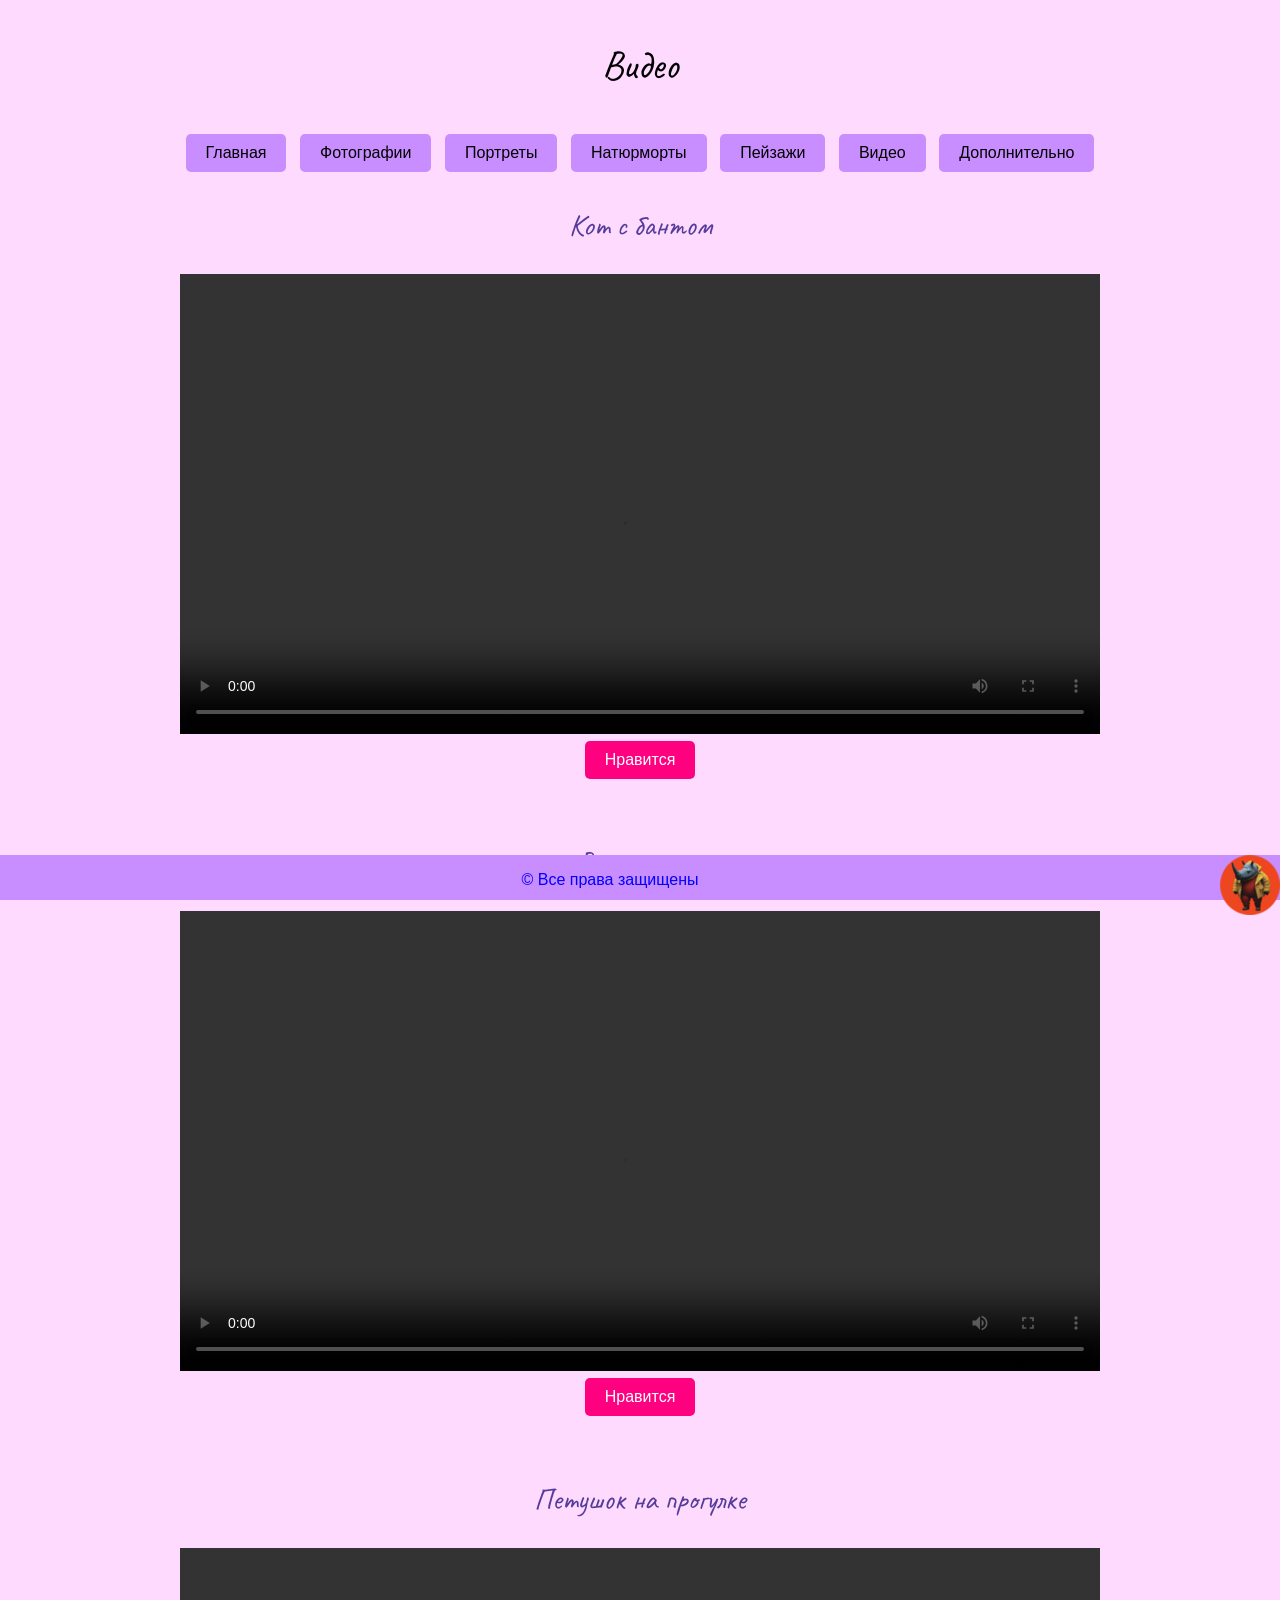
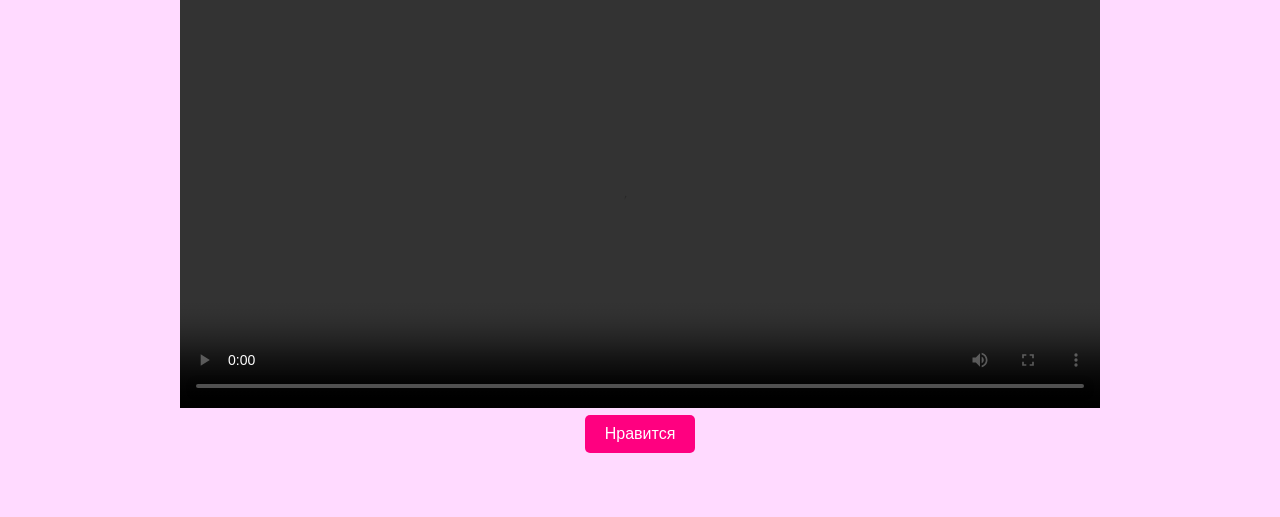
==== Видео.html @ 1c3b81a7 "add files" ====
<!DOCTYPE html>
<html lang="ru">
<head>
    <meta charset="UTF-8">
    <title>Видео</title>
    <link rel="icon" href="Картинки/Иконка сайта.png" type="image/x-icon">
    <link href="https://fonts.googleapis.com/css2?family=Caveat&display=swap" rel="stylesheet">
    <link rel="stylesheet" href="style.css">

    <script>
        function buttonClick(str){
            alert(str)
        }
    </script>
</head>
<body>
    <section class="header">
        <p id="p_title">Видео</p> 
    </section>
    <section class="banner">
        <button class="service-button" onclick="window.location.href='./Запуск.html'">Главная</button>
        <button class="service-button" onclick="window.location.href='./Фотографии.html'">Фотографии</button>
        <button class="service-button" onclick="window.location.href='./Портреты.html'">Портреты</button>
        <button class="service-button" onclick="window.location.href='./Натюрморты.html'">Натюрморты</button>
        <button class="service-button" onclick="window.location.href='./Пейзажи.html'">Пейзажи</button>
        <button class="service-button" onclick="window.location.href='./Видео.html'">Видео</button>
        <button class="service-button" onclick="window.location.href='./Дополнительно.html'">Дополнительно</button>
    </section>
    <section class="about">
        <p id="p_new">Кот с бантом</p>
        <video controls width="920">
            <source src="Видео/Кот и бант.mp4" type="video/mp4">
        </video><br>
        <button class="click-button" onclick="buttonClick('Видео «Кот с бантом» добавлено в избранное');">Нравится</button><br><br><br>
        
        <p id="p_new">Весёлый пёс</p>
        <video controls width="920">
            <source src="Видео/Собака бежит.mp4" type="video/mp4">
        </video><br>
        <button class="click-button" onclick="buttonClick('Видео «Весёлый пёс» добавлено в избранное');">Нравится</button><br><br><br>
        
        <p id="p_new">Петушок на прогулке</p>
        <video controls width="920">
            <source src="Видео/Петух.mp4" type="video/mp4">
        </video><br>
        <button class="click-button" onclick="buttonClick('Видео «Петушок на прогулке» добавлено в избранное');">Нравится</button><br><br><br><br><br>
        
    </section>
    <section class="footer">
        <img src="Картинки/Аватарка.png" alt="Лого" align="right"/>
        <p style="color: blue;">© Все права защищены</p>
    </section>
</body>
</html>
---- style.css ----
body{
    background-color: #ffdaff;
    color: rgb(0, 0, 0);
    font-family: Arial, Helvetica, sans-serif;
    font-size: 16px;
    text-align: center;
    margin: 0; 
    padding: 0;
    height: 100%;
}

.header{
    background-color: #ffdaff;
    color: rgb(0, 0, 0);
    font-size: medium;
    width: 100%;
    height: 25%;
}
.about{
    background-color: #ffdaff;
    color: rgb(0, 0, 0);
    font-size: small;
    overflow-y: auto; /* Добавляет вертикальную прокрутку */
}
.banner{
    background-color: #ffdaff;
    color: #000;
    font-size: 20px;
    text-align: center;
}

.footer {
        background: rgb(200, 141, 255);
        color: white;
        height: 5%; /* Задаем высоту в 25% */
        width: 100%;
        position: fixed; /* Закрепляем внизу */
        bottom: 0; /* Привязываем к нижней части экрана */
}

.service-button {
    background-color: rgb(200, 141, 255); /* Цвет фона */
    color: black; /* Цвет текста */
    border: none; /* Убираем границу */
    padding: 10px 20px; /* Отступы */
    text-align: center; /* Выравнивание текста */
    text-decoration: none; /* Убираем подчеркивание */
    display: inline-block; /* Отображение в строку */
    font-size: 16px; /* Размер шрифта */
    margin: 4px 4px; /* Отступы между кнопками */
    cursor: pointer; /* Курсор при наведении */
    border-radius: 5px; /* Закругленные углы */
    transition: background-color 0.3s; /* Плавный переход цвета фона */
}

.service-button:hover {
    background-color: #fffb00; /* Цвет фона при наведении */
}

.click-button {
    background-color: #ff0080; /* Цвет фона */
    color: white; /* Цвет текста */
    border: none; /* Убираем границу */
    padding: 10px 20px; /* Отступы */
    text-align: center; /* Выравнивание текста */
    text-decoration: none; /* Убираем подчеркивание */
    display: inline-block; /* Отображение в строку */
    font-size: 16px; /* Размер шрифта */
    margin: 4px 4px; /* Отступы между кнопками */
    cursor: pointer; /* Курсор при наведении */
    border-radius: 5px; /* Закругленные углы */
    transition: background-color 0.3s; /* Плавный переход цвета фона */
}

.click-button:hover {
    background-color: rgb(111, 109, 248); /* Цвет фона при наведении */
}

#rainbow {
    font-size: 20px;
    font-weight: lighter;
    font-family: sans-serif;
    text-transform: uppercase;

    background-image: linear-gradient(to right, #553c9a, #ee4b2b, #00c2cb, #ff7f50, #553c9a);

    /* обрезаем фон по тексту */
    -webkit-background-clip: text;
    background-clip: text;
    /* меняет цвет текста заголовка на прозрачный что бы можно было увидеть градиент*/
    -webkit-text-fill-color: transparent;
    
}

#p_new{
    font-size: 30px;
    font-family: 'Caveat';
    color: #553c9a;
}

#p_title{
    font-size: 40px;
    font-family: 'Caveat';
}

#a_icon { 
    text-decoration: none; 
    margin-right: 10px;
}
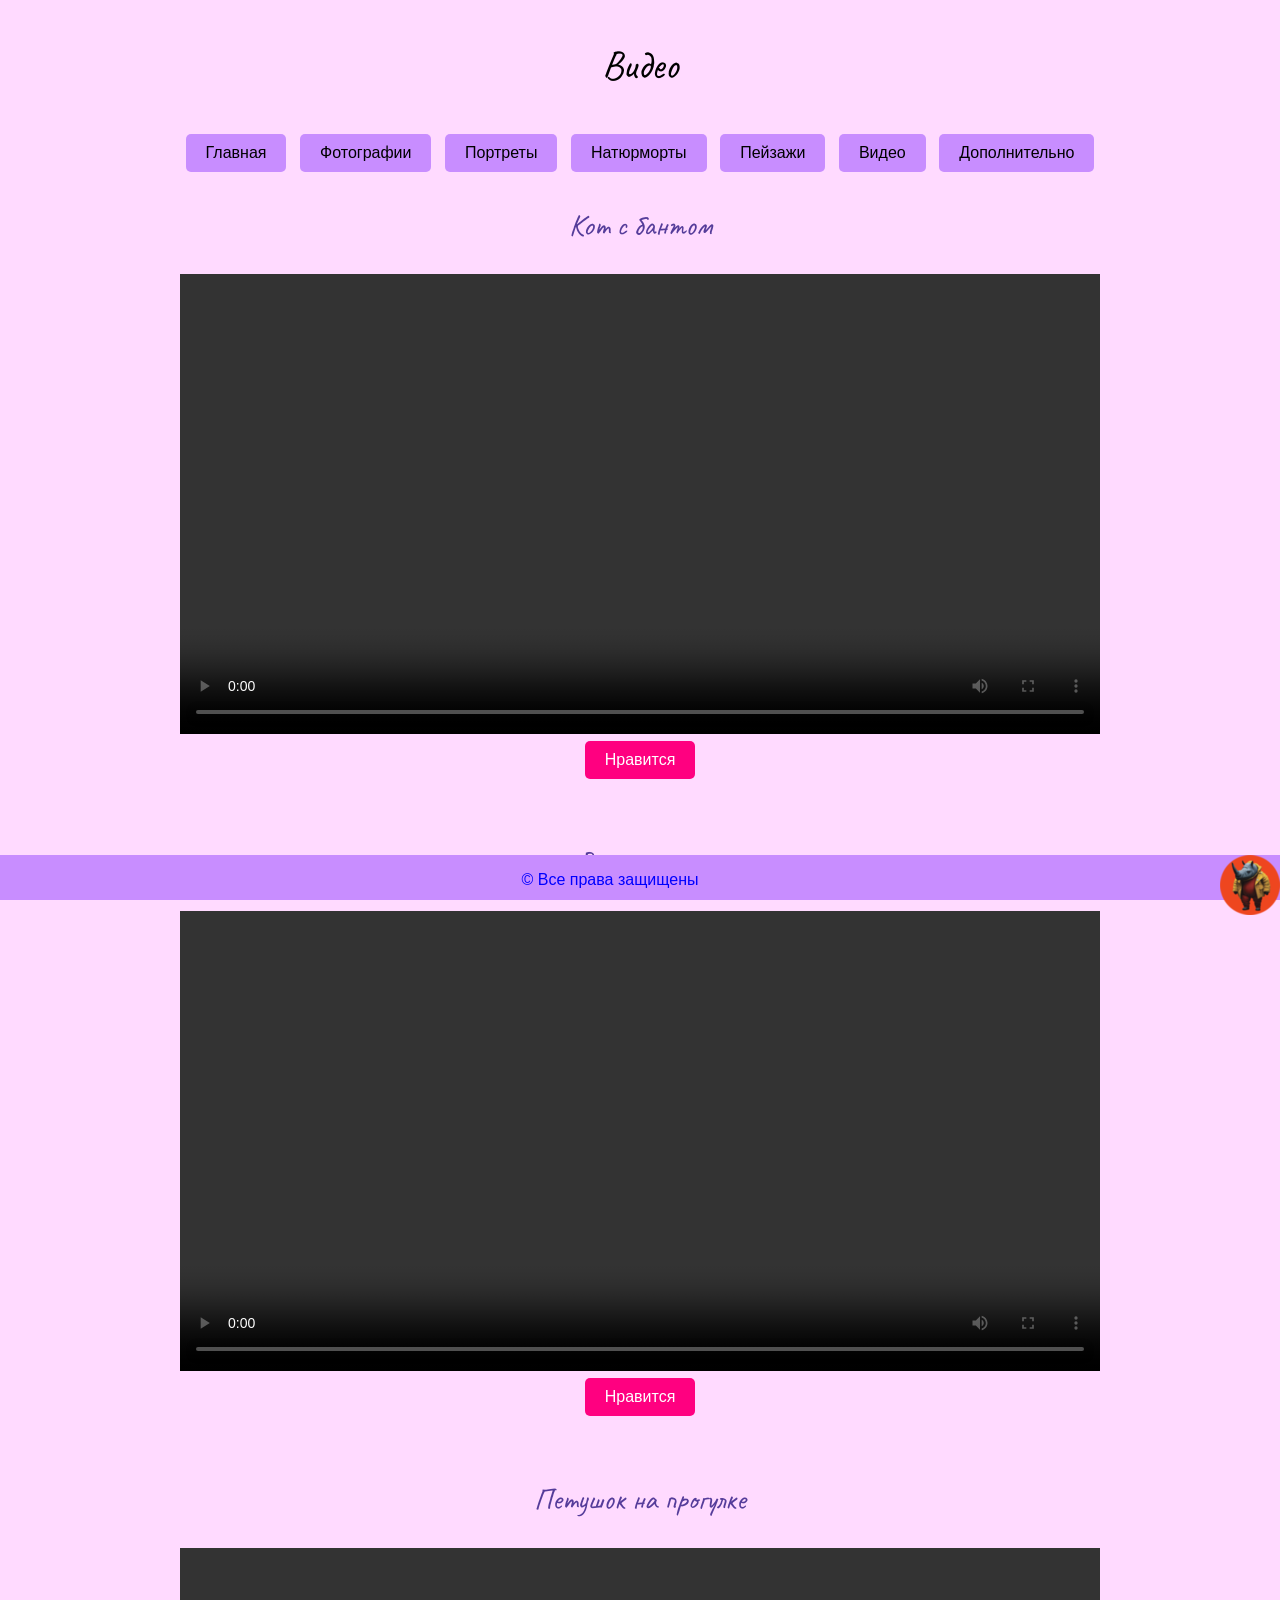
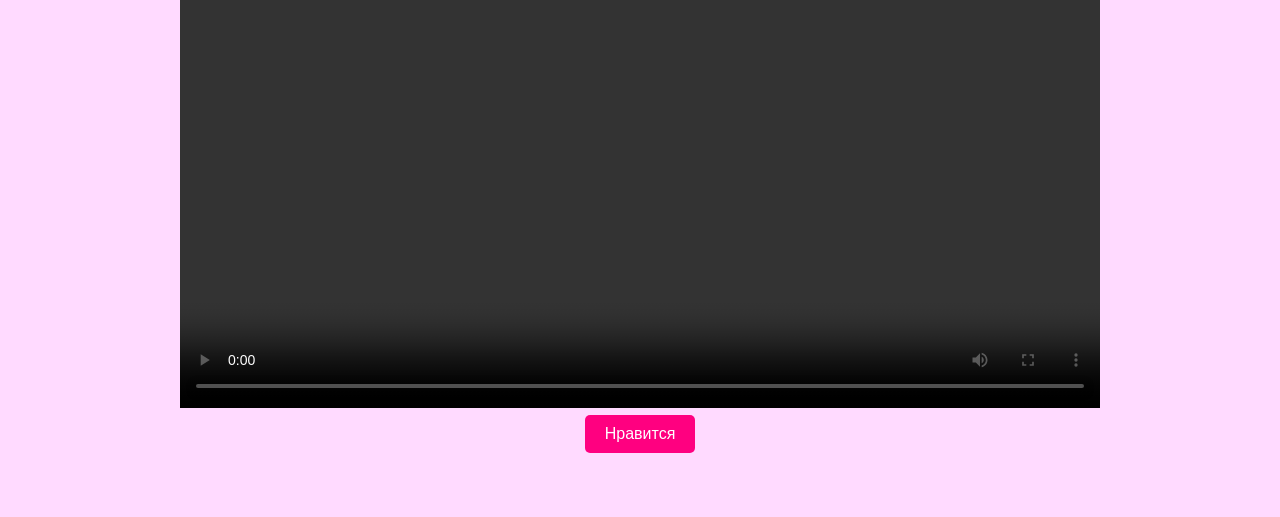
==== commit af18b330: "rename index.html" ====
--- a/Видео.html
+++ b/Видео.html
@@ -18,7 +18,7 @@
         <p id="p_title">Видео</p> 
     </section>
     <section class="banner">
-        <button class="service-button" onclick="window.location.href='./Запуск.html'">Главная</button>
+        <button class="service-button" onclick="window.location.href='./index.html'">Главная</button>
         <button class="service-button" onclick="window.location.href='./Фотографии.html'">Фотографии</button>
         <button class="service-button" onclick="window.location.href='./Портреты.html'">Портреты</button>
         <button class="service-button" onclick="window.location.href='./Натюрморты.html'">Натюрморты</button>
